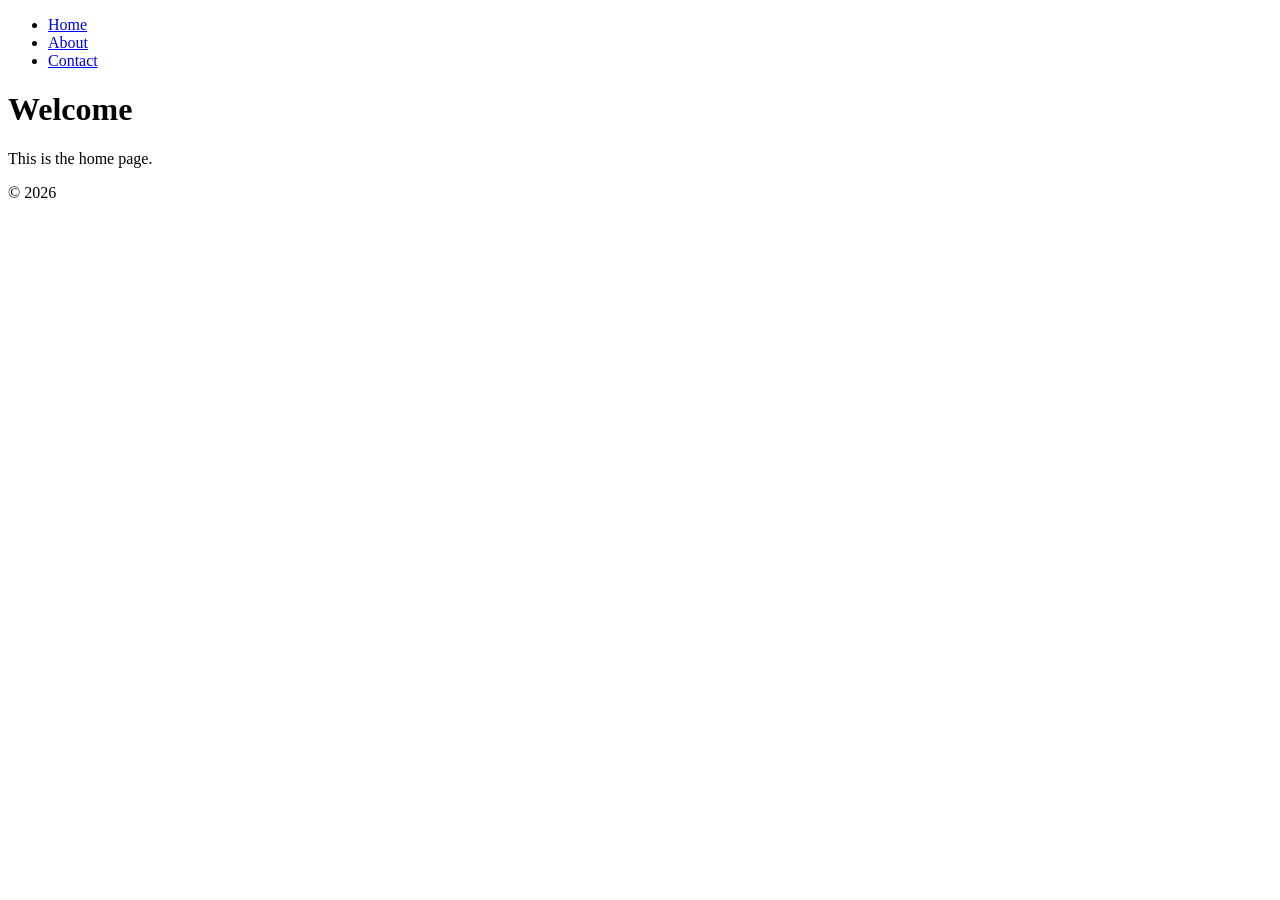
==== index.html @ 4f65c57e "Add index.html" ====
<!DOCTYPE html>
<html lang="en">
<head>
  <meta charset="UTF-8" />
  <meta name="viewport" content="width=device-width, initial-scale=1.0" />
  <title>My Website</title>
  <link rel="stylesheet" href="css/reset.css" />
  <link rel="stylesheet" href="css/styles.css" />
</head>
<body>

  <header>
    <nav>
      <ul>
        <li><a href="index.html">Home</a></li>
        <li><a href="about.html">About</a></li>
        <li><a href="contact.html">Contact</a></li>
      </ul>
    </nav>
  </header>

  <main>
    <h1>Welcome</h1>
    <p>This is the home page.</p>
  </main>

  <footer>
    <p>&copy; 2026</p>
  </footer>

  <script src="js/main.js"></script>
</body>
</html>
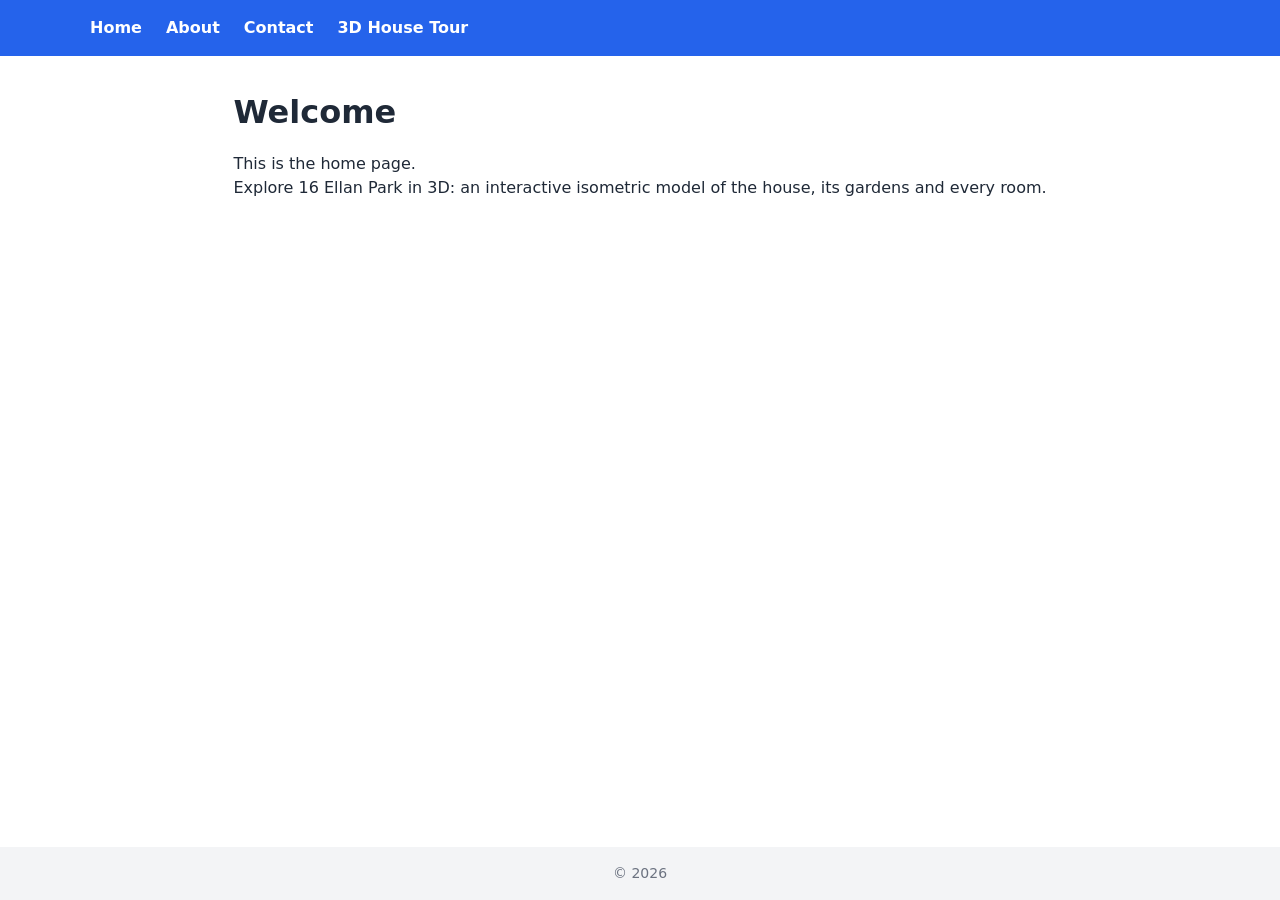
==== commit 9b958d8c: "Add interactive isometric 3D tour of 16 Ellan Park A three.js page under ellan-park/ with 14 scenes:" ====
--- a/index.html
+++ b/index.html
@@ -15,6 +15,7 @@
         <li><a href="index.html">Home</a></li>
         <li><a href="about.html">About</a></li>
         <li><a href="contact.html">Contact</a></li>
+        <li><a href="ellan-park/index.html">3D House Tour</a></li>
       </ul>
     </nav>
   </header>
@@ -22,6 +23,7 @@
   <main>
     <h1>Welcome</h1>
     <p>This is the home page.</p>
+    <p><a href="ellan-park/index.html">Explore 16 Ellan Park in 3D</a>: an interactive isometric model of the house, its gardens and every room.</p>
   </main>
 
   <footer>
--- a/css/styles.css
+++ b/css/styles.css
@@ -0,0 +1,73 @@
+/* Main Styles */
+:root {
+  --color-primary: #2563eb;
+  --color-text: #1f2937;
+  --color-bg: #ffffff;
+  --color-footer-bg: #f3f4f6;
+  --font-sans: system-ui, sans-serif;
+  --max-width: 1100px;
+}
+
+body {
+  font-family: var(--font-sans);
+  color: var(--color-text);
+  background-color: var(--color-bg);
+  display: flex;
+  flex-direction: column;
+  min-height: 100vh;
+}
+
+/* Header & Nav */
+header {
+  background-color: var(--color-primary);
+  padding: 1rem 2rem;
+}
+nav ul {
+  display: flex;
+  gap: 1.5rem;
+  max-width: var(--max-width);
+  margin: 0 auto;
+}
+nav a {
+  color: #fff;
+  font-weight: 600;
+}
+nav a:hover { text-decoration: underline; }
+
+/* Main */
+main {
+  flex: 1;
+  max-width: var(--max-width);
+  margin: 2rem auto;
+  padding: 0 2rem;
+}
+h1 { font-size: 2rem; margin-bottom: 1rem; }
+
+/* Form */
+form { display: flex; flex-direction: column; gap: 0.75rem; max-width: 480px; }
+label { font-weight: 600; }
+input, textarea {
+  padding: 0.5rem 0.75rem;
+  border: 1px solid #d1d5db;
+  border-radius: 4px;
+  width: 100%;
+}
+button {
+  padding: 0.6rem 1.25rem;
+  background: var(--color-primary);
+  color: #fff;
+  border: none;
+  border-radius: 4px;
+  cursor: pointer;
+  font-weight: 600;
+}
+button:hover { opacity: 0.9; }
+
+/* Footer */
+footer {
+  background-color: var(--color-footer-bg);
+  text-align: center;
+  padding: 1rem;
+  font-size: 0.875rem;
+  color: #6b7280;
+}
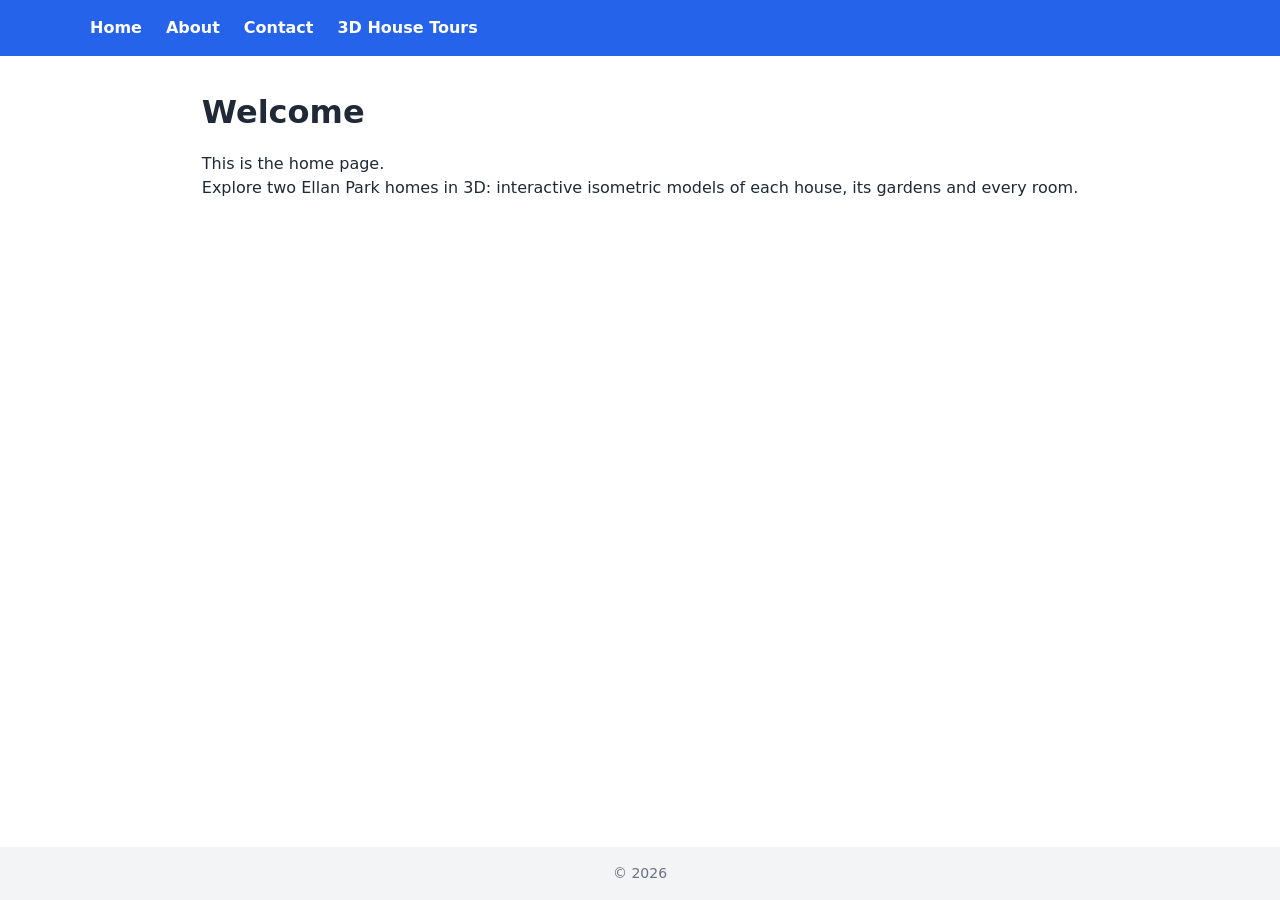
==== commit b8f04c68: "Add 3D tour of 22 Ellan Park and share one tour engine Adds ellan-park-22/, an interactive isometric" ====
--- a/index.html
+++ b/index.html
@@ -15,7 +15,7 @@
         <li><a href="index.html">Home</a></li>
         <li><a href="about.html">About</a></li>
         <li><a href="contact.html">Contact</a></li>
-        <li><a href="ellan-park/index.html">3D House Tour</a></li>
+        <li><a href="tours.html">3D House Tours</a></li>
       </ul>
     </nav>
   </header>
@@ -23,7 +23,7 @@
   <main>
     <h1>Welcome</h1>
     <p>This is the home page.</p>
-    <p><a href="ellan-park/index.html">Explore 16 Ellan Park in 3D</a>: an interactive isometric model of the house, its gardens and every room.</p>
+    <p><a href="tours.html">Explore two Ellan Park homes in 3D</a>: interactive isometric models of each house, its gardens and every room.</p>
   </main>
 
   <footer>
--- a/css/styles.css
+++ b/css/styles.css
@@ -43,6 +43,12 @@
 }
 h1 { font-size: 2rem; margin-bottom: 1rem; }
 
+/* Tours */
+.tours { display: grid; gap: 1rem; margin-top: 1.5rem; }
+.tours li { padding: 1rem 1.25rem; border: 1px solid #d1d5db; border-radius: 6px; }
+.tours h2 { font-size: 1.25rem; margin-bottom: 0.25rem; }
+.tours a { color: var(--color-primary); }
+
 /* Form */
 form { display: flex; flex-direction: column; gap: 0.75rem; max-width: 480px; }
 label { font-weight: 600; }
